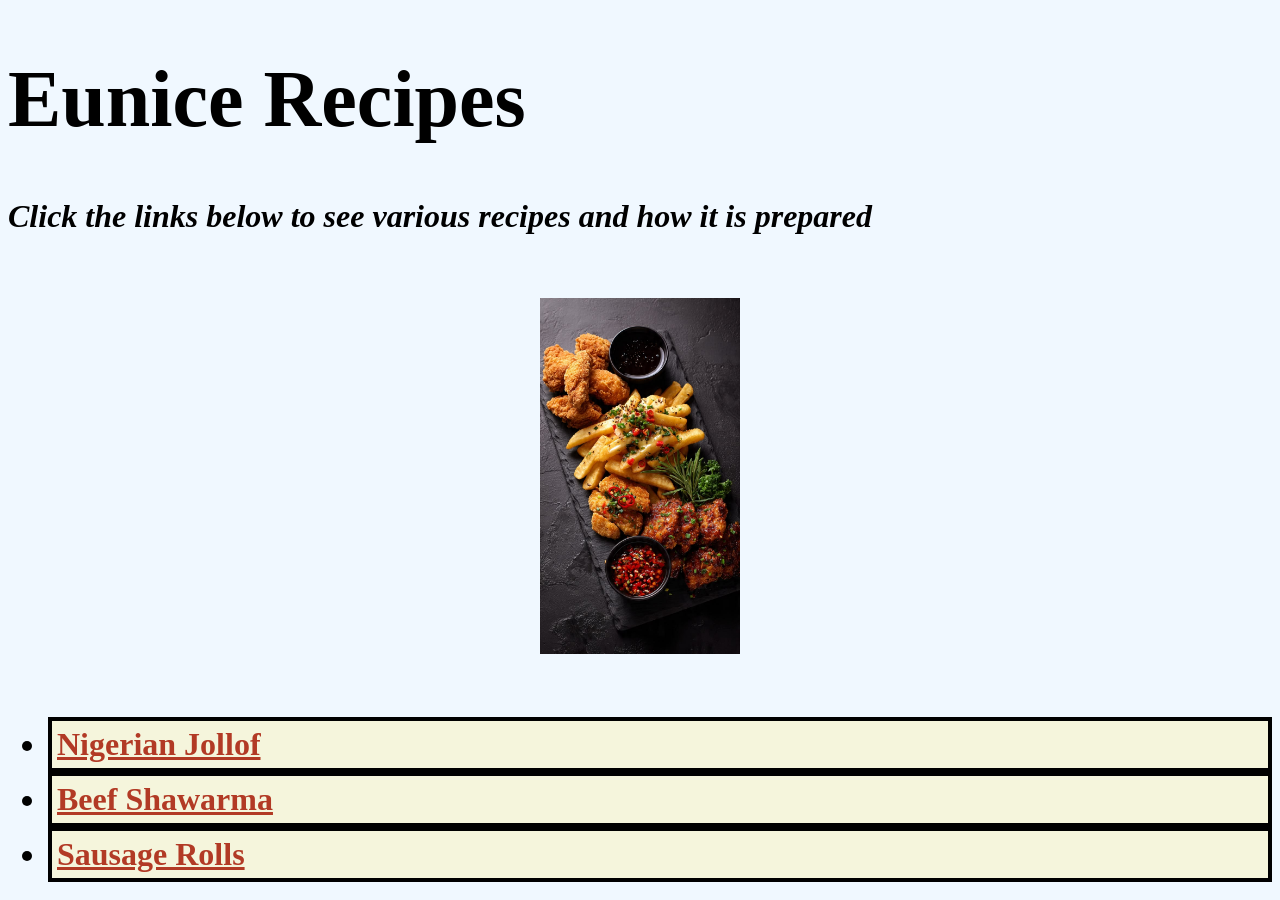
==== index.html @ a3cbfe6a "add index file" ====
<!DOCTYPE html>
<html>
    <head>
     <style>
        h1 {
            color: black;
            font-size: 5em;
        }
        p {
            font-size: 2em;
            font-style: italic;
            font-family: cursive;
        }
        img {
            width: 200px;
            max-width: 50%;
            display: block;
            margin: 5% auto;
            height: 10%;
        }
        li {
            font-size: 32px;
            padding: 2%;
            margin: 0;

        }
        a:link {
               color: #b23a25; 
        }

        a:visited {
                  color: purple; 
        }
        a:hover{
            color: chocolate;
        }
        a:active{
            color: aliceblue;
        }
     </style>
     <title>Eunice Recipes</title>
     <link rel="stylesheet" href="style.css">
    </head>
    <body>
        <h1><b>Eunice Recipes</b></h1>
        <p><b>Click the links below to see various recipes and how it is prepared</b></p>
        <img src="Food.jpg" alt="Food" width="200">
        <ul>
            <li><a href="Nigerian-jollof.html" target="_blank">Nigerian Jollof</a></li>
            <li><a href="Beef-shawarma.html" target="_blank">Beef Shawarma</a></li>
            <li><a href="Sausage-rolls.html" target="_blank">Sausage Rolls</a></li>
        </ul>
    </body>
</html>
---- style.css ----
body {
    background-color: aliceblue;
}
li {
    background-color: beige;
    border: 4px solid black;
    margin: 0;
    padding: 5px;
    font-weight: bold;
}
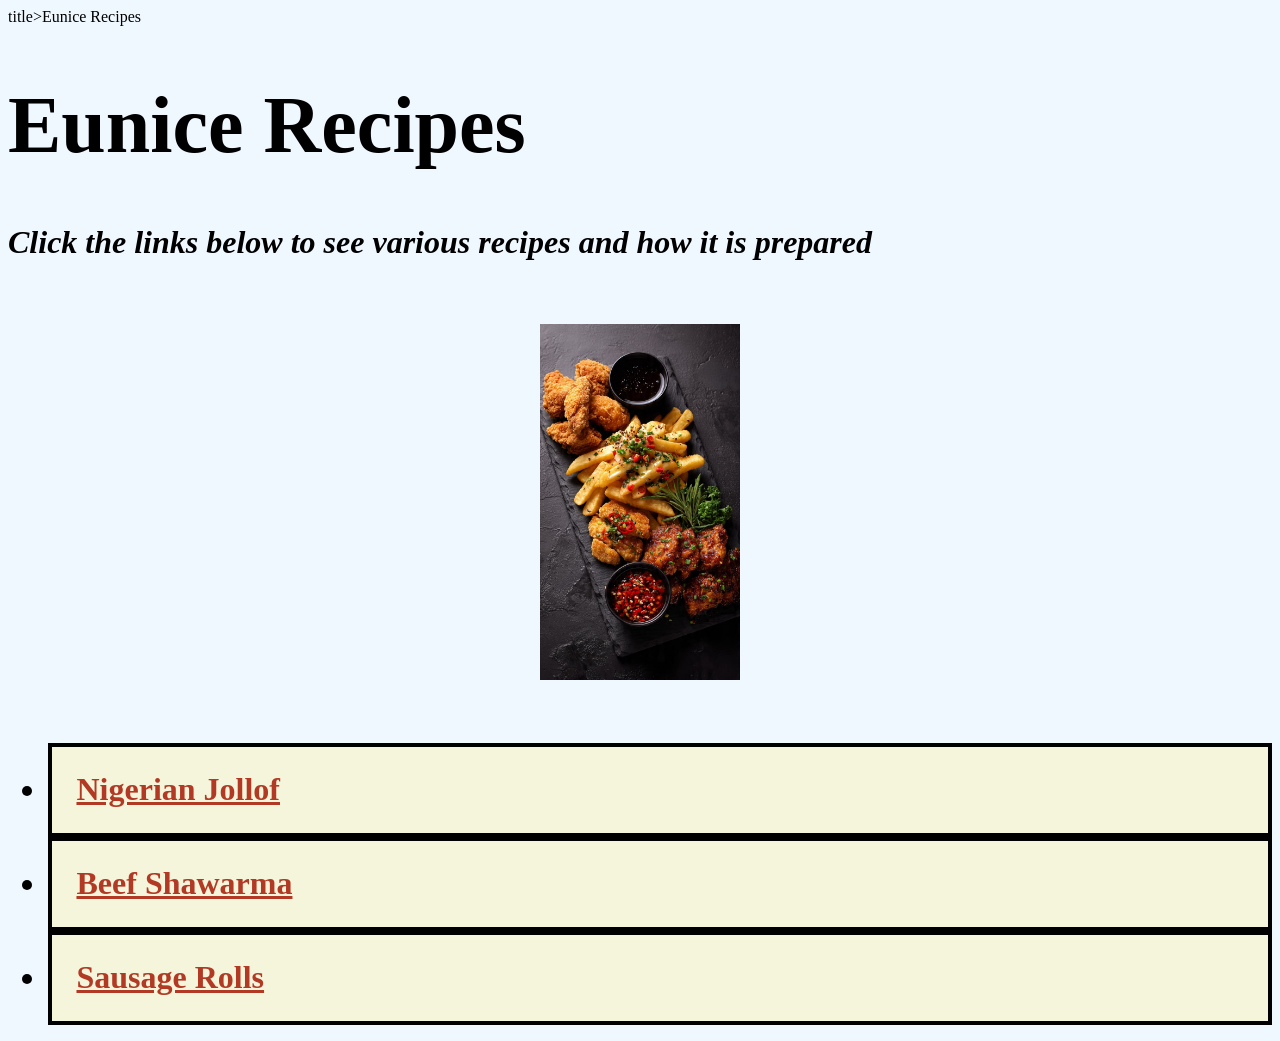
==== commit 8bd91a6e: "correct index" ====
--- a/index.html
+++ b/index.html
@@ -1,7 +1,11 @@
 <!DOCTYPE html>
-<html>
-    <head>
-     <style>
+<html lang="en">
+<head>
+    <meta charset="UTF-8">
+    <meta name="viewport" content="width=device-width, initial-scale=1.0">
+      title>Eunice Recipes</title>
+     <link rel="stylesheet" href="style.css">
+       <style>
         h1 {
             color: black;
             font-size: 5em;
@@ -38,11 +42,9 @@
             color: aliceblue;
         }
      </style>
-     <title>Eunice Recipes</title>
-     <link rel="stylesheet" href="style.css">
-    </head>
-    <body>
-        <h1><b>Eunice Recipes</b></h1>
+</head>
+<body>
+     <h1><b>Eunice Recipes</b></h1>
         <p><b>Click the links below to see various recipes and how it is prepared</b></p>
         <img src="Food.jpg" alt="Food" width="200">
         <ul>
@@ -50,5 +52,5 @@
             <li><a href="Beef-shawarma.html" target="_blank">Beef Shawarma</a></li>
             <li><a href="Sausage-rolls.html" target="_blank">Sausage Rolls</a></li>
         </ul>
-    </body>
-</html>
+</body>
+</html>
